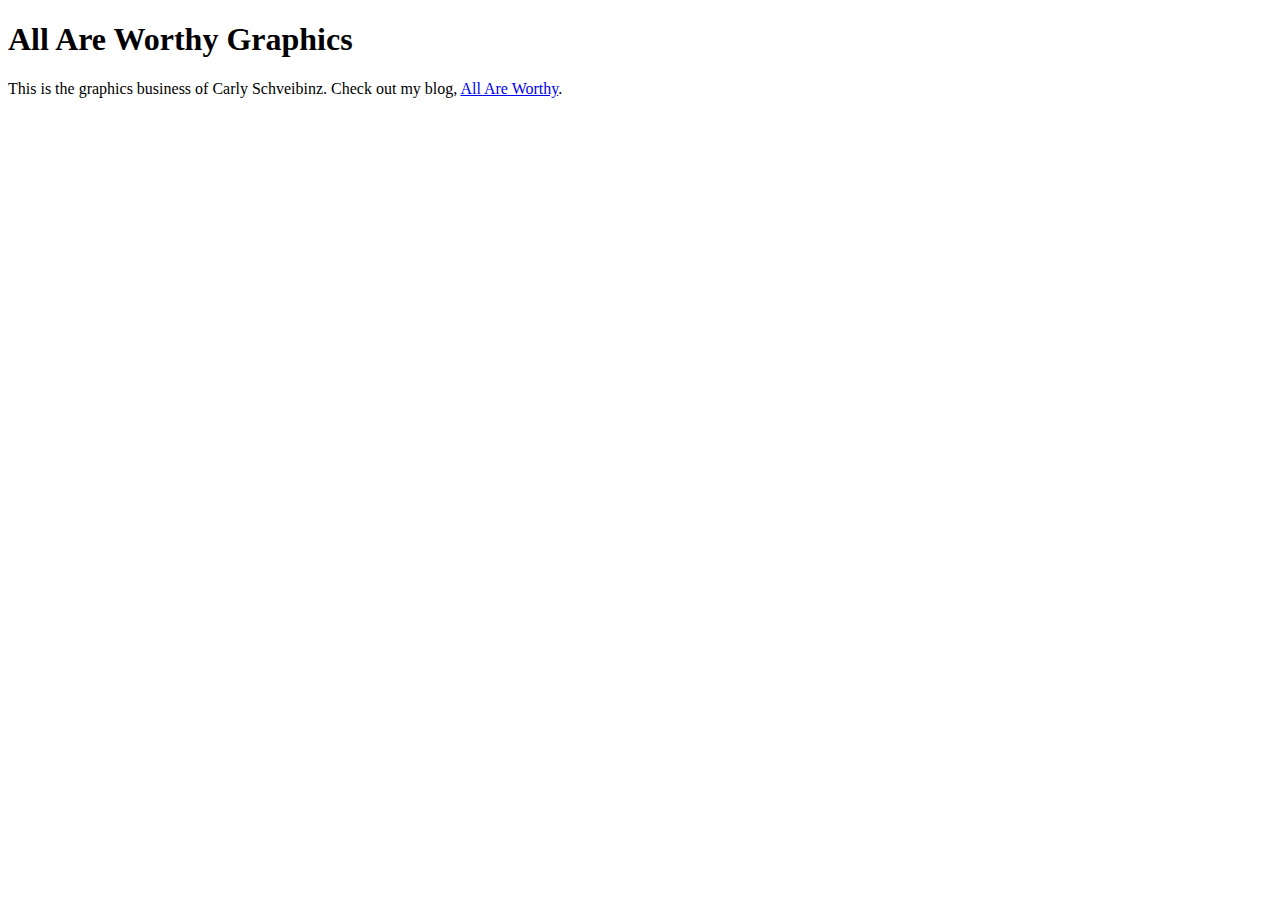
==== index.html @ a20faa39 "Just made another change!" ====
<!DOCTYPE html>
<html>

<head>
	<title>All Are Worthy Graphics</title>
	<link rel="stylesheet" type="text/css" href="css/style.css">
</head>

<body>

	<h1>All Are Worthy Graphics</h1>

	<p>This is the graphics business of Carly Schveibinz. Check out my blog, <a href=http://allareworthy.com">All Are Worthy</a>.</p>
	
</body>

</html>
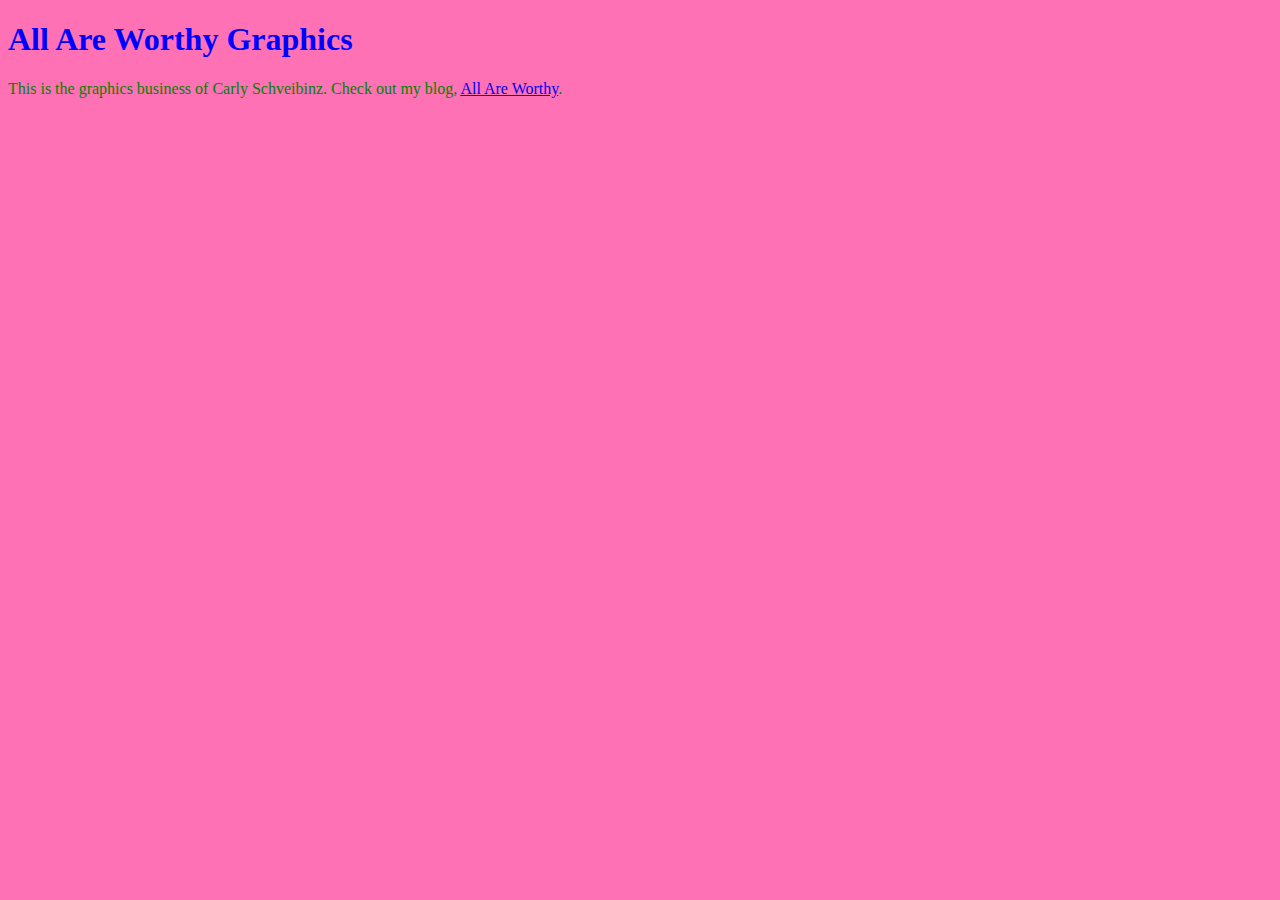
==== commit 654c5d2e: "done" ====
--- a/index.html
+++ b/index.html
@@ -3,14 +3,14 @@
 
 <head>
 	<title>All Are Worthy Graphics</title>
-	<link rel="stylesheet" type="text/css" href="css/style.css">
+	<link rel="stylesheet" type="text/css" href="style.css">
 </head>
 
 <body>
 
 	<h1>All Are Worthy Graphics</h1>
 
-	<p>This is the graphics business of Carly Schveibinz. Check out my blog, <a href=http://allareworthy.com">All Are Worthy</a>.</p>
+	<p>This is the graphics business of Carly Schveibinz. Check out my blog, <a href="http://www.allareworthy.com">All Are Worthy</a>.</p>
 	
 </body>
 
--- a/style.css
+++ b/style.css
@@ -0,0 +1,3 @@
+body {background-color:#FF71B5;}
+h1 {color: blue;}
+p {color: green;}
